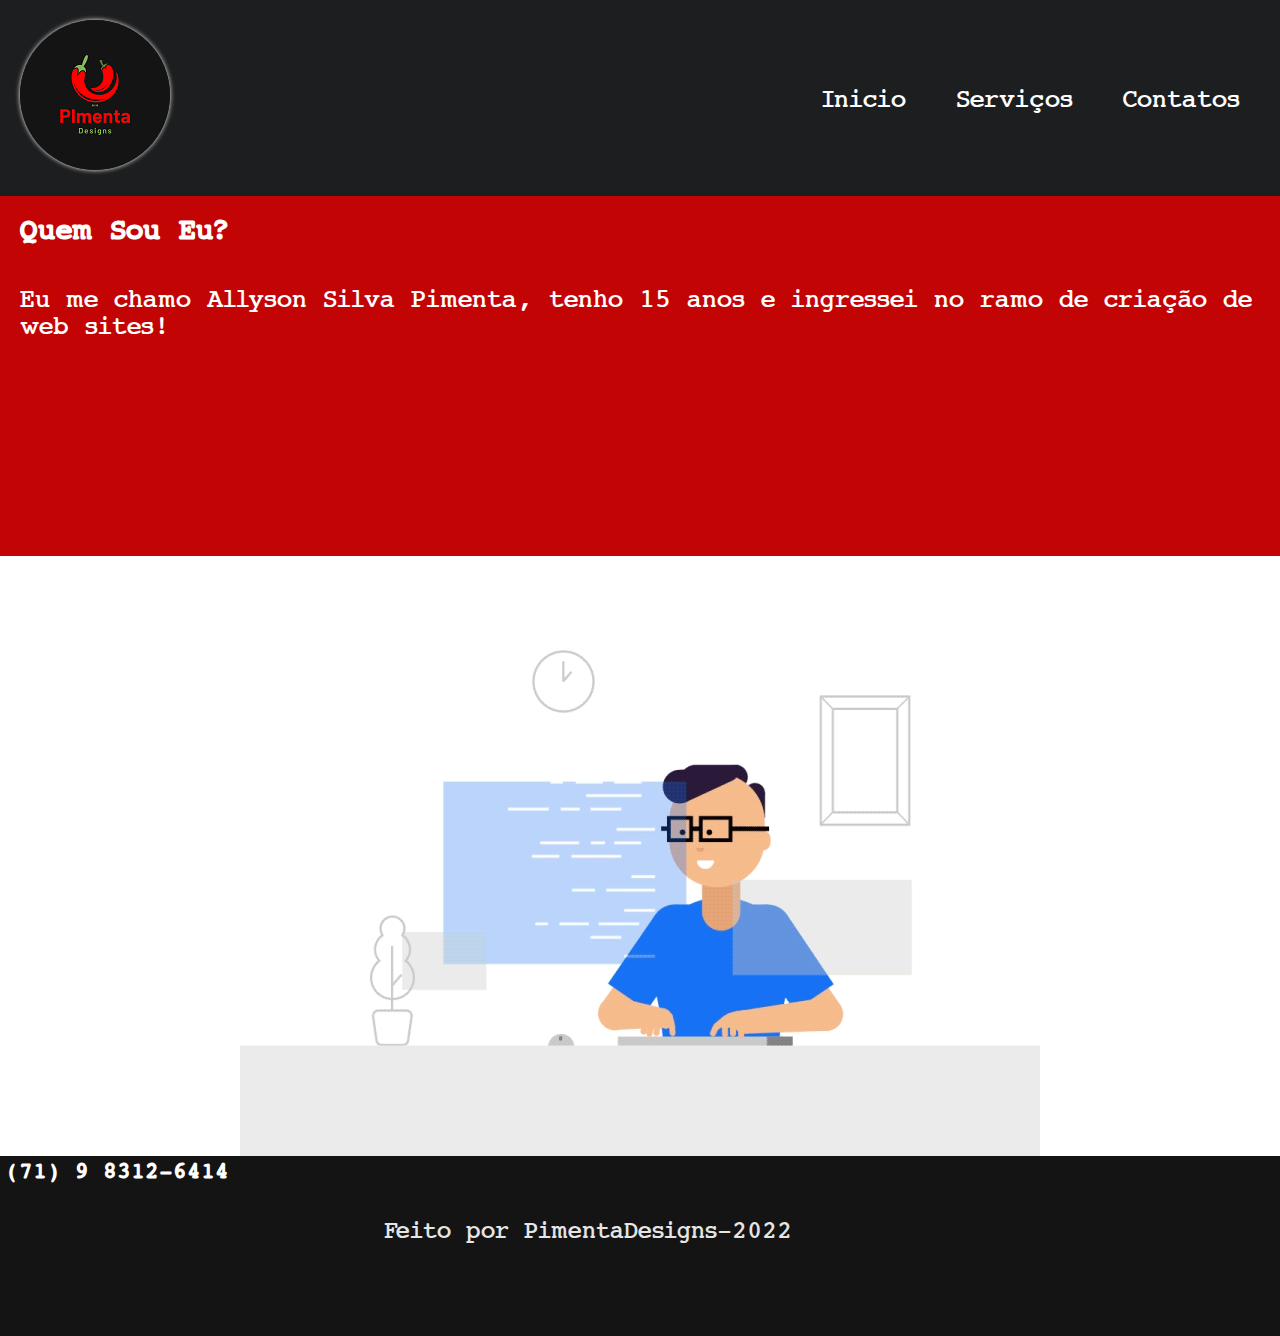
==== index.html @ ef1dda1d "oi" ====
<!DOCTYPE html>
<html lang="pt-br">
<head>
    <meta charset="UTF-8">
    <meta http-equiv="X-UA-Compatible" content="IE=edge">
    <meta name="viewport" content="width=device-width, initial-scale=1.0">
    <link rel="stylesheet" href="./css/style.css">
    <title>Inicio</title>
</head>
<body>

    <header class="header">
       <a href="./index.html"><img class="logo" src="./img/logopimenta.png" alt="Uma logo"></a>
        <nav class="pai"> 
            <ul class="menu">
                <li><a href="./index.html">Inicio</a></li>
                <li><a href="./servicos.html">Serviços</a></li>
                <li><a href="./contatos.html">Contatos</a></li>
            </ul>
        </nav>
    </header>
    <main>
        <section class="section">
            <h1  class="h1">Quem Sou Eu?</h1>                
            <p class="p">Eu me chamo Allyson Silva Pimenta, tenho 15 anos e ingressei no ramo de criação de web sites!</p>
        </section>
        <div id="play">
            <section class="sectionTwo">
                <img id="gif" src="./img/gif.gif" alt="">
            </section>
        </div>
    </main>
    <footer class="rodape">
       <h1 class="title"><a href="https://wa.me/5571983126414?text=Oi%2C+vim+pelo+seu+site%21" target="_blank">(71) 9 8312-6414</a></h1>   
       <p class="subtitle">Feito por PimentaDesigns-2022</p>
    </footer>
</body>
</html>
---- css/style.css ----
:root {
   --vermelho:#C30404;
   --preto:#141414;
   --branco:#fff;
   --gelo:#e5e5e5;
   --acizentado:#1d1e1f;
}

*{
    margin: 0%;
    padding: 0%;
    border: 0%;
    box-sizing: border-box;
    font-size: 1.2rem;
    list-style: none;
    text-decoration: none;
}
@font-face {
    font-family: font;
    src: url(JAi_____.TTF);
}
body{
    font-family: font;
    overflow-x: hidden;
}
@media (min-width:360px){

    a {
        text-decoration: none;
        color: var(--branco);
    }

    .header {
        background-color: var(--preto);
        display:flex;
        flex-wrap: wrap;
        justify-content: center;
        align-items: center;
        padding:20px;
    }

    .logo {
        border-radius: 100%;
        box-shadow: 0px 0px 5px 0px var(--branco);
    }

    .menu {
        display: flex;
        padding-top: 5px;
    }

    .menu li {
        margin-left: 10px;
        
    }

    .menu a {
        padding: 10px;
    }

    .menu :hover{
        color: var(--vermelho);
    }

    .p {
        padding: 20px;
        color: var(--branco);
    }

    .h1 {
        padding: 20px;
        color: var(--branco);
    }

    .section {
        background-color:var(--vermelho);
        display: flex;
        flex-wrap: wrap;
    }

    .sectionTwo {
        display: flex;
        flex-wrap: wrap;
        max-width: 360px;

    }

    #gif {
        width: 360px;
    }

    .rodape {
        display: flex;
        height: 20vh;
        background-color: var(--preto);
    }

    .title {
        display: flex;
        flex: wrap;
        width: 300px;
        height: 20px;
        font-size: 1.2em;
    }

    .subtitle {
        display: flex;
        position: absolute;
        padding: 40px;
        font-size: 0.7em;
        align-self: flex-end;
        color:var(--branco);
    }
}

@media (min-width:500px){
    a {
        text-decoration: none;
        color: var(--branco);
    }

    .header {
        background-color: var(--preto);
        display:flex;
        flex-wrap: wrap;
        justify-content: space-between;
        align-items: center;
        padding:20px;
    }

    .logo {
        margin-left: 30vw;
        border-radius: 50%;
        box-shadow: 0px 0px 5px 0px var(--branco);
    }

    .pai {
       margin-left:10%;
    }

    .menu {
        display: flex;
        justify-content: center;
    }

    .menu li {
        margin-left: 10px;
    }

   
    .menu a {
        padding: 10px;
    }
    .menu :hover{
        color: var(--vermelho);
    }
    .p {
        padding: 20px;
        color: var(--branco);
    }

    .h1 {
        padding: 20px;
        color: var(--branco);
    }

    .section {
        background-color:var(--vermelho);
        display: flex;
        flex-wrap: wrap;
    }

    .sectionTwo {
        display: flex;
        flex-wrap: wrap;
        max-width: 360px;

    }

    #gif {
        width: 100vw;
    }

    .rodape {
        display: flex;
        height: 20vh;
        background-color: var(--preto);
    }

    .title {
        display: flex;
        flex: wrap;
        width: 300px;
        height: 20px;
        padding: 2%;
        font-size: 1.2em;
    }

    .title :hover{
        color: var(--vermelho);
    }
    
    .subtitle {
        display: flex;
        position: absolute;
        padding: 30px;
        margin-left: 15%;
        align-self: flex-end;
        color:var(--branco);
    }
}

@media (min-width:900px){
    a {
        text-decoration: none;
        color: var(--branco);
    }

    .header {
        background-color: var(--acizentado);
        display:flex;
        flex-wrap: wrap;
        justify-content: space-between;
        align-items: center;
        padding:20px;
    }

    .menu {
        display: flex;
    }

    .menu li {
        margin-left: 10px;
    }   

    .menu li a {
        padding: 20px;
        font-size: 1.4rem;
    }

    .logo {
        margin-left: auto;
    }

    .menu :hover{
        color: var(--vermelho);
    }

    .p {
        padding: 20px;
        font-size: 1.4rem;
        color: var(--branco);
    }

    .h1 {
        font-size: 1.6rem;
        padding: 20px;
        color: var(--branco);
    }

    .section {
        background-color:var(--vermelho);
        display: flex;
        flex-direction: column;
        align-items: stretch;
        height: 40vh;
        flex-wrap: wrap;
    }

    .sectionTwo {
        display: flex;
        flex-wrap: wrap;
      width: 100vw;
      max-width: max-content;
    }

    #play {
        display: flex;
        flex-wrap: wrap;
        width: 100vw;
        justify-content: center;
    }

    #gif {
        display: flex;
        flex:nowrap;
        width: fit-content;

    }

    .rodape {
        display: flex;
        height: 20vh;
        background-color: var(--preto);
    }

    .title {
        display: flex;
        flex: wrap;
        width: 300px;
        height: 20px;
        padding: 5px;
        color: var(--gelo);
        font-size: 1.2em;
    }

    .subtitle {
        display: flex;
        position: absolute;
        padding:  0px 50px 30px 0px;
        margin-left: 30%;
        align-self: center;
        color:var(--gelo);
        font-size: 1.1em;
    }
}
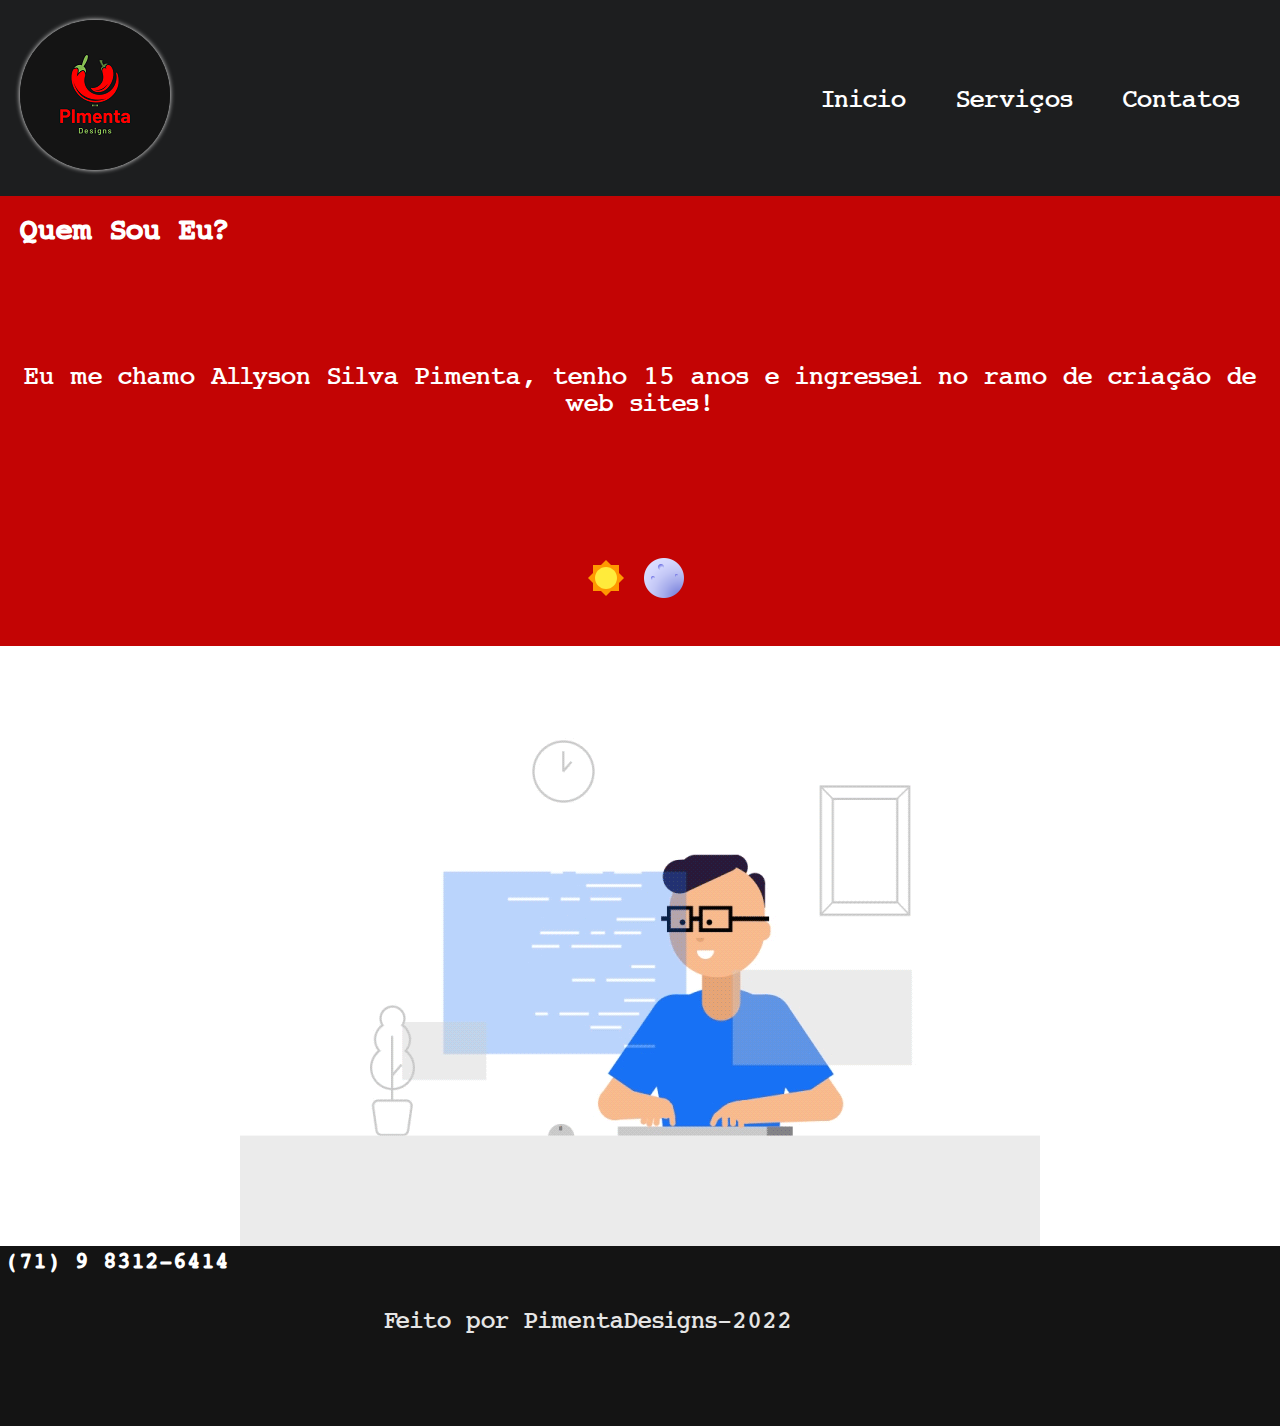
==== commit 1344ecb9: "MODEDARK_MODELIGHT" ====
--- a/index.html
+++ b/index.html
@@ -6,8 +6,9 @@
     <meta name="viewport" content="width=device-width, initial-scale=1.0">
     <link rel="stylesheet" href="./css/style.css">
     <title>Inicio</title>
+    <script src="./js/changeTheme.js" defer></script>
 </head>
-<body>
+<body >
 
     <header class="header">
        <a href="./index.html"><img class="logo" src="./img/logopimenta.png" alt="Uma logo"></a>
@@ -19,10 +20,19 @@
             </ul>
         </nav>
     </header>
+
+
     <main>
         <section class="section">
-            <h1  class="h1">Quem Sou Eu?</h1>                
+            <h1  class="h1">Quem Sou Eu?</h1>
             <p class="p">Eu me chamo Allyson Silva Pimenta, tenho 15 anos e ingressei no ramo de criação de web sites!</p>
+            <div class="div_btn">
+            <div class="btns">
+                <button  id="butaoLight" type="button"><img src="img/sol.svg" ></button>
+                <button id="butaoblue" type="button"><img src="img/lua.png"></button>
+            </div>
+          </div>
+
         </section>
         <div id="play">
             <section class="sectionTwo">
@@ -34,5 +44,10 @@
        <h1 class="title"><a href="https://wa.me/5571983126414?text=Oi%2C+vim+pelo+seu+site%21" target="_blank">(71) 9 8312-6414</a></h1>   
        <p class="subtitle">Feito por PimentaDesigns-2022</p>
     </footer>
+
+    <div id="quebrandoTela">
+
+        
+    </div>
 </body>
 </html>--- a/css/style.css
+++ b/css/style.css
@@ -23,6 +23,22 @@
     font-family: font;
     overflow-x: hidden;
 }
+
+
+button {
+    border: none;    
+    background: none;
+    cursor: pointer;
+    margin-right: 10px;
+    align-items: center;
+}
+.btns{
+display: flex;
+width: 100vw;
+justify-content: center;
+}
+
+
 @media (min-width:360px){
 
     a {
@@ -84,6 +100,58 @@
         max-width: 360px;
 
     }
+
+
+    .div_btn{
+        display: flex;
+        flex-direction: row;
+        justify-content: center;
+        cursor: pointer;
+    }
+
+    .btn_sol_css {
+        color: #141414;
+    }
+    
+    .btn_sol_css .header {
+        background-color: rgb(108, 231, 108);
+        color: #141414;
+    }
+
+    .btn_sol_css .menu a {
+        color: #141414;
+    }
+
+    .btn_sol_css .menu a:hover{
+        color: #C30404;
+    }
+
+    .btn_sol_css .section {
+        background-color: var(--acizentado);
+    }
+
+    .btn_sol_css .rodape {
+        background-color: rgb(108, 231, 108);
+    }
+
+    .btn_sol_css .rodape .title a{
+    color:#141414;
+    }
+
+    .btn_sol_css .rodape .title a:hover{
+        color: red;
+    }
+
+
+    .btn_sol_css .subtitle {
+    color:#141414;
+    }
+
+    .btn_lua_css {
+        background-color: none;
+        color: #fff;
+    }
+    
 
     #gif {
         width: 360px;
@@ -177,6 +245,53 @@
 
     }
 
+    .div_btn{
+        display: flex;
+        justify-content: center;
+    }
+
+    .btn_sol_css {
+        color: #141414;
+    }
+    
+    .btn_sol_css .header {
+        background-color: rgb(108, 231, 108);
+        color: #141414;
+    }
+
+    .btn_sol_css .menu a {
+        color: #141414;
+    }
+
+    .btn_sol_css .menu a:hover{
+        color: #C30404;
+    }
+
+    .btn_sol_css .section {
+        background-color: var(--acizentado);
+    }
+
+    .btn_sol_css .rodape {
+        background-color: rgb(108, 231, 108);
+    }
+
+    .btn_sol_css .rodape .title a{
+    color:#141414;
+    }
+
+    .btn_sol_css .rodape .title a:hover{
+        color: red;
+    }
+
+
+    .btn_sol_css .rodape .subtitle {
+    color:#141414;
+    }
+    .btn_lua_css {
+        background-color:none;
+        color: #fff;
+    }
+    
     #gif {
         width: 100vw;
     }
@@ -222,6 +337,7 @@
         flex-wrap: wrap;
         justify-content: space-between;
         align-items: center;
+        color: #fff;
         padding:20px;
     }
 
@@ -247,23 +363,88 @@
     }
 
     .p {
-        padding: 20px;
+        text-align: center;
         font-size: 1.4rem;
         color: var(--branco);
     }
 
     .h1 {
+        margin-right: 200px;
         font-size: 1.6rem;
         padding: 20px;
         color: var(--branco);
     }
+
+    .section{
+        flex-direction: row;
+    }
+
+    #quebrandoTela {
+        background-color: red;
+
+    }
+
+    .div_btn{
+        display: flex;
+        justify-content: right;
+    }
+
+    .menutext {
+    display: flex;
+    }
+
+    .btn_sol_css {
+        color: #141414;
+    }
+    
+    .btn_sol_css .header {
+        background-color: rgb(108, 231, 108);
+        color: #141414;
+    }
+
+    .btn_sol_css .menu a {
+        color: #141414;
+    }
+
+    .btn_sol_css .menu a:hover{
+        color: #C30404;
+    }
+
+    .btn_sol_css .section {
+        background-color: var(--acizentado);
+    }
+
+    .btn_sol_css .rodape {
+        background-color: rgb(108, 231, 108);
+    }
+
+    .btn_sol_css .rodape .title a{
+    color:#141414;
+    }
+
+    .btn_sol_css .rodape .title a:hover{
+        color: red;
+    }
+
+
+    .btn_sol_css .rodape .subtitle {
+    color:#141414;
+    }
+
+
+    .btn_lua_css main{
+        background-color: none;
+        color: #fff;
+    }
+    
+
 
     .section {
         background-color:var(--vermelho);
         display: flex;
-        flex-direction: column;
+        flex-direction: row;
         align-items: stretch;
-        height: 40vh;
+        height: 50vh;
         flex-wrap: wrap;
     }
 
@@ -300,7 +481,7 @@
         width: 300px;
         height: 20px;
         padding: 5px;
-        color: var(--gelo);
+        color: #e5e5e5;
         font-size: 1.2em;
     }
 
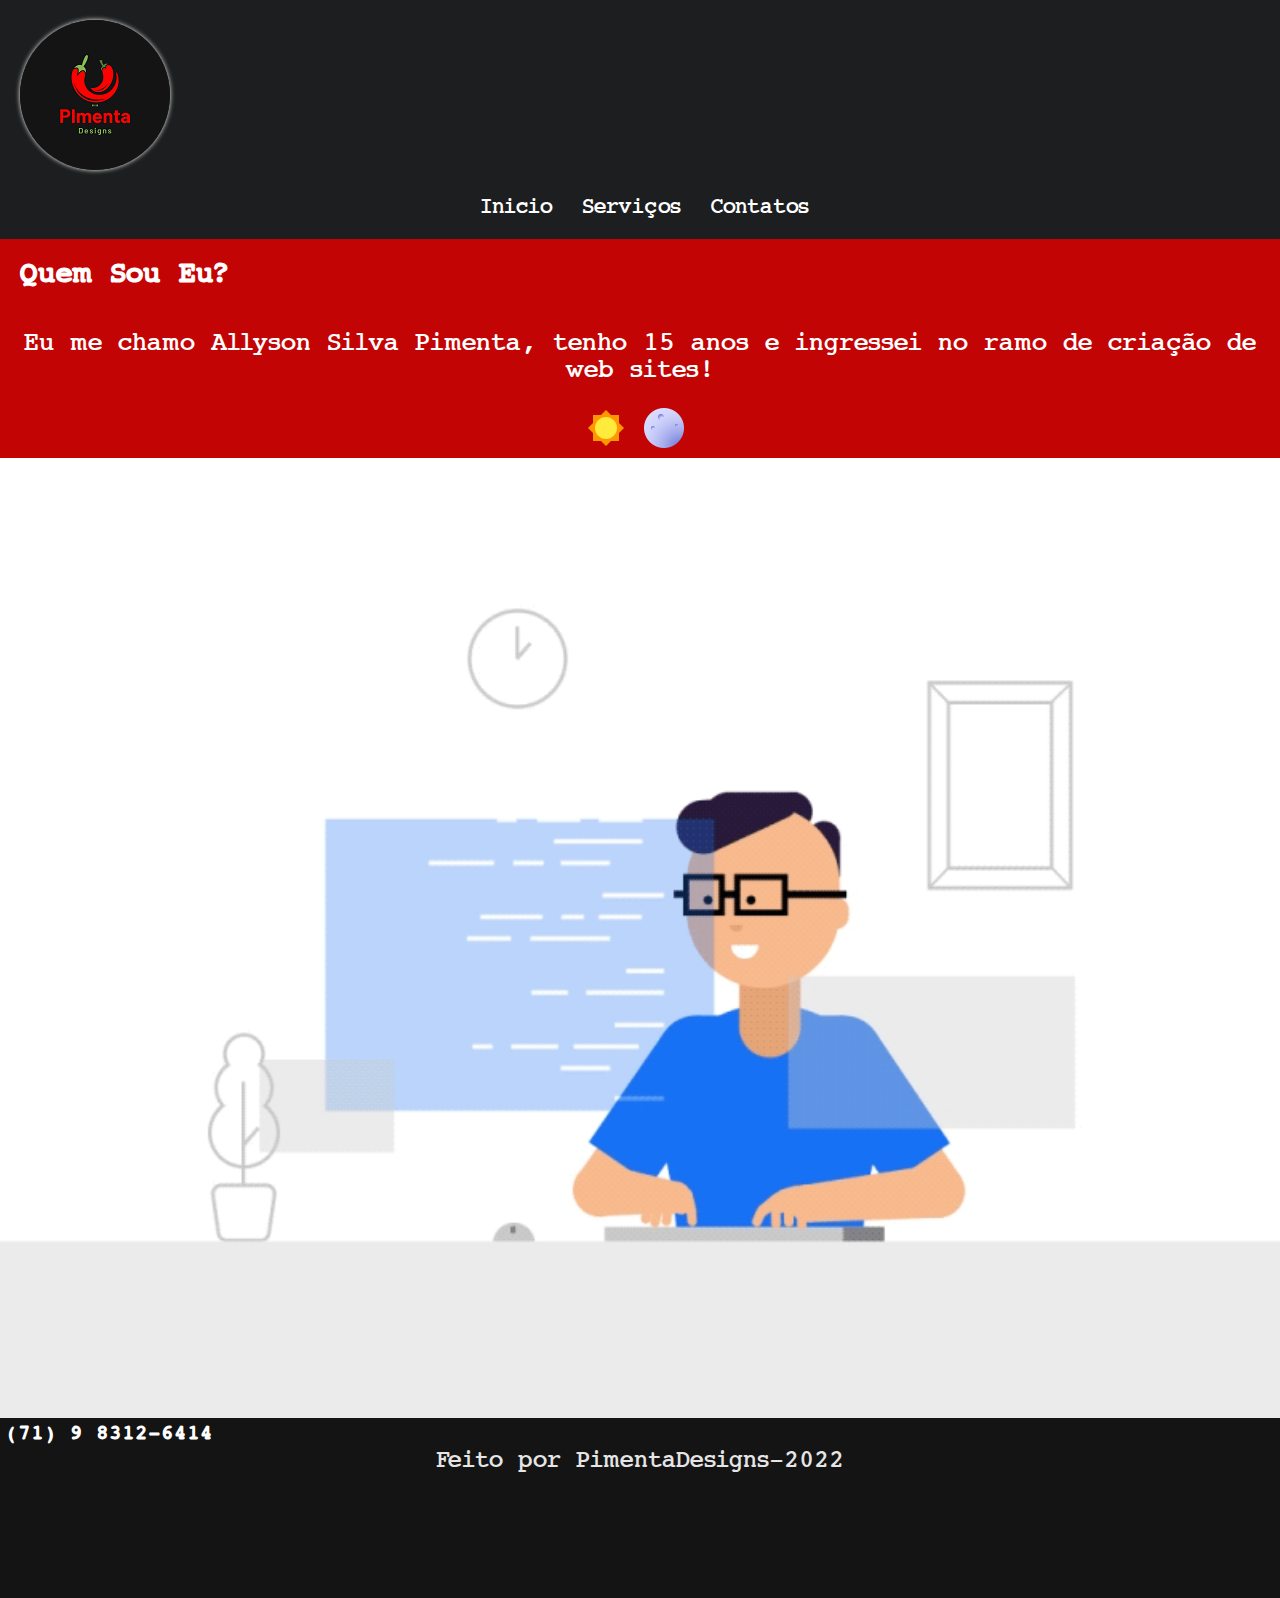
==== commit d3da5a17: "FINALLY G0" ====
--- a/index.html
+++ b/index.html
@@ -7,20 +7,22 @@
     <link rel="stylesheet" href="./css/style.css">
     <title>Inicio</title>
     <script src="./js/changeTheme.js" defer></script>
+    <script src="./js/menu.js" defer></script>
 </head>
-<body >
+<body>
 
     <header class="header">
+        <div class="logo-img">
        <a href="./index.html"><img class="logo" src="./img/logopimenta.png" alt="Uma logo"></a>
-        <nav class="pai"> 
-            <ul class="menu">
+       </div>
+        <nav id="menu-pai" class="pai"> 
+            <ul id="menu">
                 <li><a href="./index.html">Inicio</a></li>
                 <li><a href="./servicos.html">Serviços</a></li>
                 <li><a href="./contatos.html">Contatos</a></li>
             </ul>
         </nav>
     </header>
-
 
     <main>
         <section class="section">
--- a/css/style.css
+++ b/css/style.css
@@ -38,6 +38,23 @@
 justify-content: center;
 }
 
+.pai {
+    display: flex;
+    width: 100vw;
+    justify-content: space-evenly;
+    margin-top: 10px;
+}
+
+#menu {
+    display: flex;
+}
+
+.logo-img{
+    display: flex;
+    margin-bottom: 10px;
+}
+
+
 
 @media (min-width:360px){
 
@@ -60,22 +77,19 @@
         box-shadow: 0px 0px 5px 0px var(--branco);
     }
 
-    .menu {
-        display: flex;
-        padding-top: 5px;
-    }
-
-    .menu li {
+
+    .pai li {
         margin-left: 10px;
         
     }
 
-    .menu a {
+    .pai a {
         padding: 10px;
     }
 
-    .menu :hover{
+    .pai :hover{
         color: var(--vermelho);
+        transition: 0.7s ease;
     }
 
     .p {
@@ -124,6 +138,7 @@
 
     .btn_sol_css .menu a:hover{
         color: #C30404;
+        transition: 0.7s ease;
     }
 
     .btn_sol_css .section {
@@ -140,6 +155,10 @@
 
     .btn_sol_css .rodape .title a:hover{
         color: red;
+    }
+
+    .btn_sol_css .title a:hover {
+        transition: 0.7s ease;
     }
 
 
@@ -159,24 +178,25 @@
 
     .rodape {
         display: flex;
+        flex-direction: column;
         height: 20vh;
         background-color: var(--preto);
     }
 
     .title {
-        display: flex;
-        flex: wrap;
         width: 300px;
         height: 20px;
-        font-size: 1.2em;
+    }
+
+    .title a {
+        font-size: 0.8em;
     }
 
     .subtitle {
         display: flex;
-        position: absolute;
-        padding: 40px;
         font-size: 0.7em;
-        align-self: flex-end;
+        padding-top: 10px;
+        align-self: center;
         color:var(--branco);
     }
 }
@@ -191,35 +211,24 @@
         background-color: var(--preto);
         display:flex;
         flex-wrap: wrap;
-        justify-content: space-between;
         align-items: center;
         padding:20px;
     }
 
-    .logo {
-        margin-left: 30vw;
-        border-radius: 50%;
-        box-shadow: 0px 0px 5px 0px var(--branco);
-    }
-
-    .pai {
-       margin-left:10%;
-    }
-
-    .menu {
+    .logo-img {
         display: flex;
         justify-content: center;
     }
 
-    .menu li {
+    #menu li {
         margin-left: 10px;
     }
 
    
-    .menu a {
+    #menu a {
         padding: 10px;
     }
-    .menu :hover{
+    #menu :hover{
         color: var(--vermelho);
     }
     .p {
@@ -304,11 +313,14 @@
 
     .title {
         display: flex;
-        flex: wrap;
+        flex-wrap: wrap;
+        flex-direction: column;
         width: 300px;
         height: 20px;
-        padding: 2%;
-        font-size: 1.2em;
+    }
+
+    .title a {
+        font-size: 1rem;
     }
 
     .title :hover{
@@ -317,10 +329,7 @@
     
     .subtitle {
         display: flex;
-        position: absolute;
-        padding: 30px;
-        margin-left: 15%;
-        align-self: flex-end;
+        align-self: center;
         color:var(--branco);
     }
 }
@@ -444,7 +453,6 @@
         display: flex;
         flex-direction: row;
         align-items: stretch;
-        height: 50vh;
         flex-wrap: wrap;
     }
 
@@ -465,31 +473,28 @@
     #gif {
         display: flex;
         flex:nowrap;
-        width: fit-content;
-
     }
 
     .rodape {
         display: flex;
-        height: 20vh;
+        flex-direction: column;
         background-color: var(--preto);
     }
 
     .title {
         display: flex;
-        flex: wrap;
-        width: 300px;
+        flex-wrap: wrap;
         height: 20px;
         padding: 5px;
         color: #e5e5e5;
-        font-size: 1.2em;
+    }
+
+    .title a {
+        font-size: 1.1rem;
     }
 
     .subtitle {
         display: flex;
-        position: absolute;
-        padding:  0px 50px 30px 0px;
-        margin-left: 30%;
         align-self: center;
         color:var(--gelo);
         font-size: 1.1em;
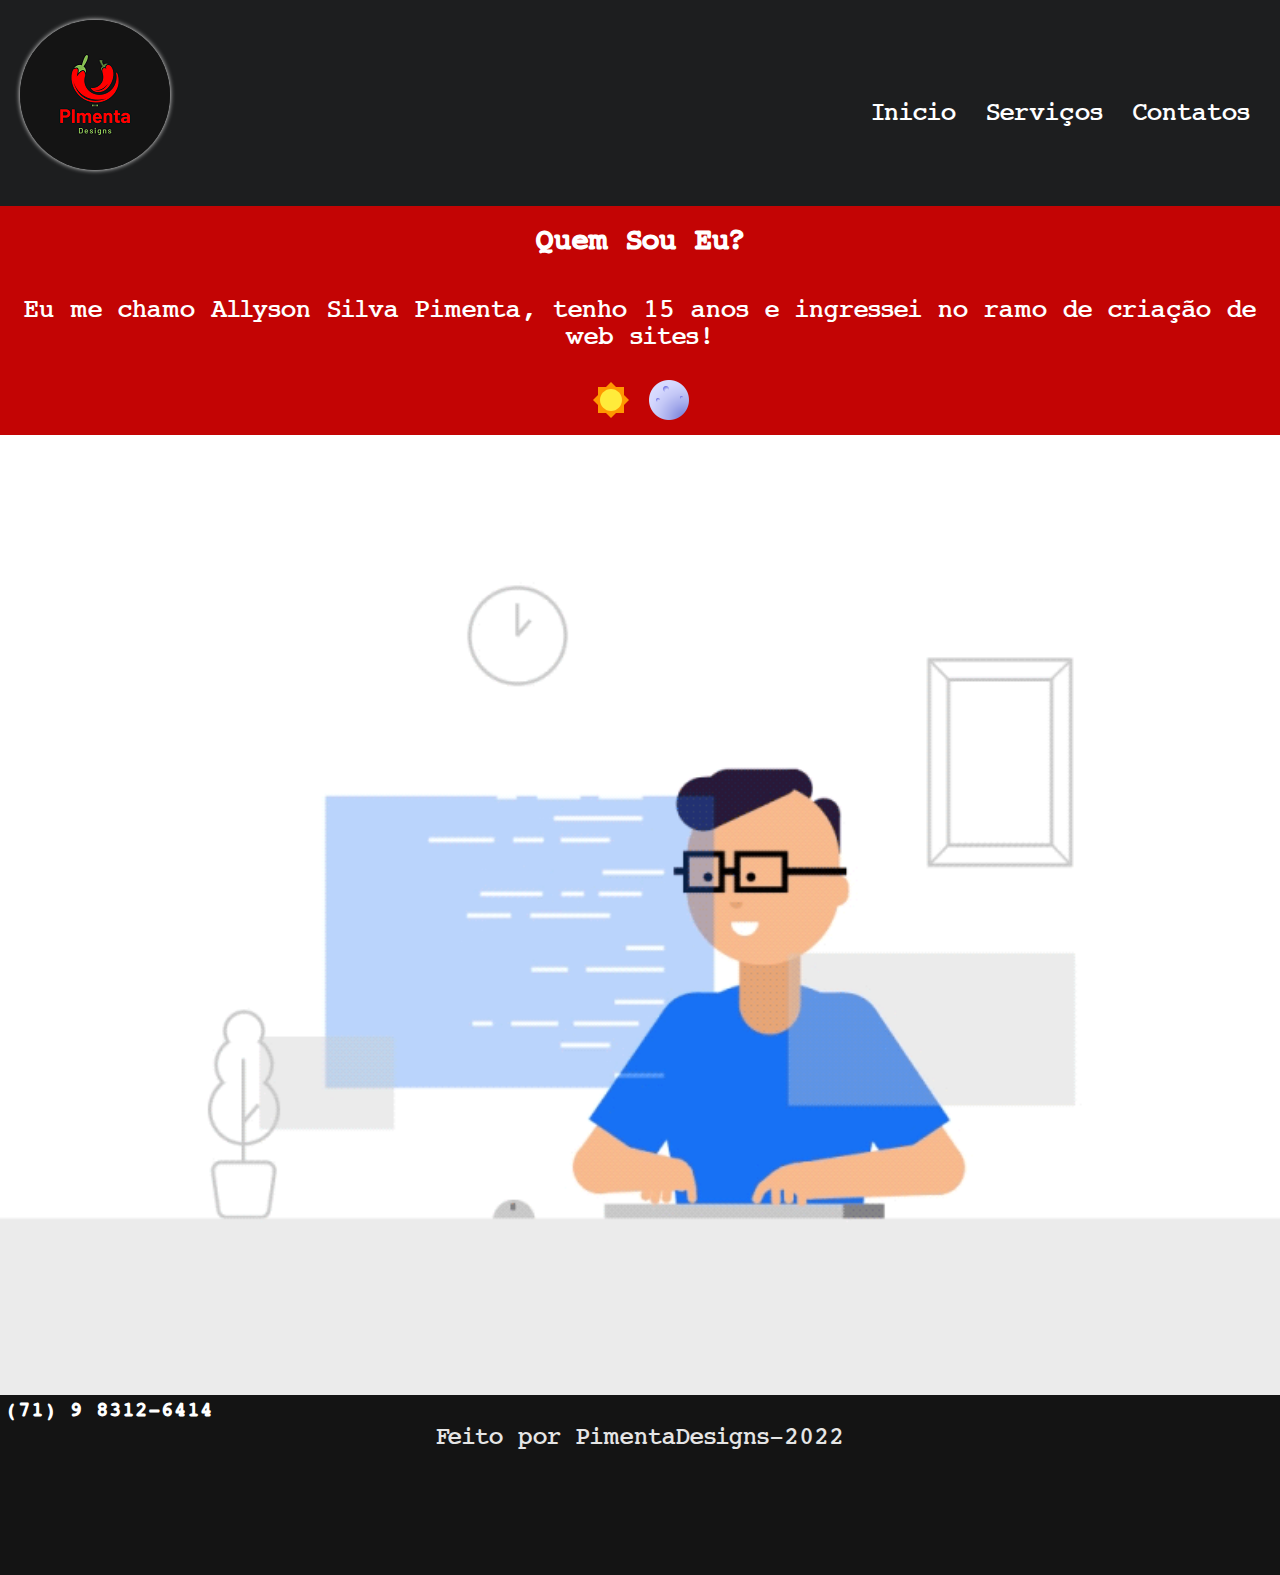
==== commit 326bc1ac: "final 22" ====
--- a/index.html
+++ b/index.html
@@ -26,8 +26,10 @@
 
     <main>
         <section class="section">
+            <div class="info">
             <h1  class="h1">Quem Sou Eu?</h1>
             <p class="p">Eu me chamo Allyson Silva Pimenta, tenho 15 anos e ingressei no ramo de criação de web sites!</p>
+            </div>
             <div class="div_btn">
             <div class="btns">
                 <button  id="butaoLight" type="button"><img src="img/sol.svg" ></button>
--- a/css/style.css
+++ b/css/style.css
@@ -29,9 +29,9 @@
     border: none;    
     background: none;
     cursor: pointer;
-    margin-right: 10px;
-    align-items: center;
-}
+    padding: 5px;
+}
+
 .btns{
 display: flex;
 width: 100vw;
@@ -42,7 +42,7 @@
     display: flex;
     width: 100vw;
     justify-content: space-evenly;
-    margin-top: 10px;
+    margin-top: 20px;
 }
 
 #menu {
@@ -77,6 +77,11 @@
         box-shadow: 0px 0px 5px 0px var(--branco);
     }
 
+    .logo:hover{
+        box-shadow: 0px 0px 5px 2px red;
+        transition: 2s ease;
+    }
+
 
     .pai li {
         margin-left: 10px;
@@ -92,6 +97,12 @@
         transition: 0.7s ease;
     }
 
+    .info {
+        display: flex;
+        flex-wrap:wrap;
+        justify-content: center;
+    }
+
     .p {
         padding: 20px;
         color: var(--branco);
@@ -190,6 +201,11 @@
 
     .title a {
         font-size: 0.8em;
+    }
+
+    .title a:hover{
+        color: red;
+        transition: 0.7s ease;
     }
 
     .subtitle {
@@ -231,6 +247,13 @@
     #menu :hover{
         color: var(--vermelho);
     }
+
+    .info {
+        display: flex;
+        flex-wrap:wrap;
+        justify-content: center;
+    }
+
     .p {
         padding: 20px;
         color: var(--branco);
@@ -371,14 +394,28 @@
         color: var(--vermelho);
     }
 
+    .pai{
+        width: auto;
+    }
+
+    .pai a{
+        font-size: 1.4rem;
+    }
+
+    .info {
+        display: flex;
+        flex-wrap:wrap;
+        justify-content: center;
+    }
+
     .p {
         text-align: center;
+        width: 100vw;
         font-size: 1.4rem;
         color: var(--branco);
     }
 
     .h1 {
-        margin-right: 200px;
         font-size: 1.6rem;
         padding: 20px;
         color: var(--branco);
